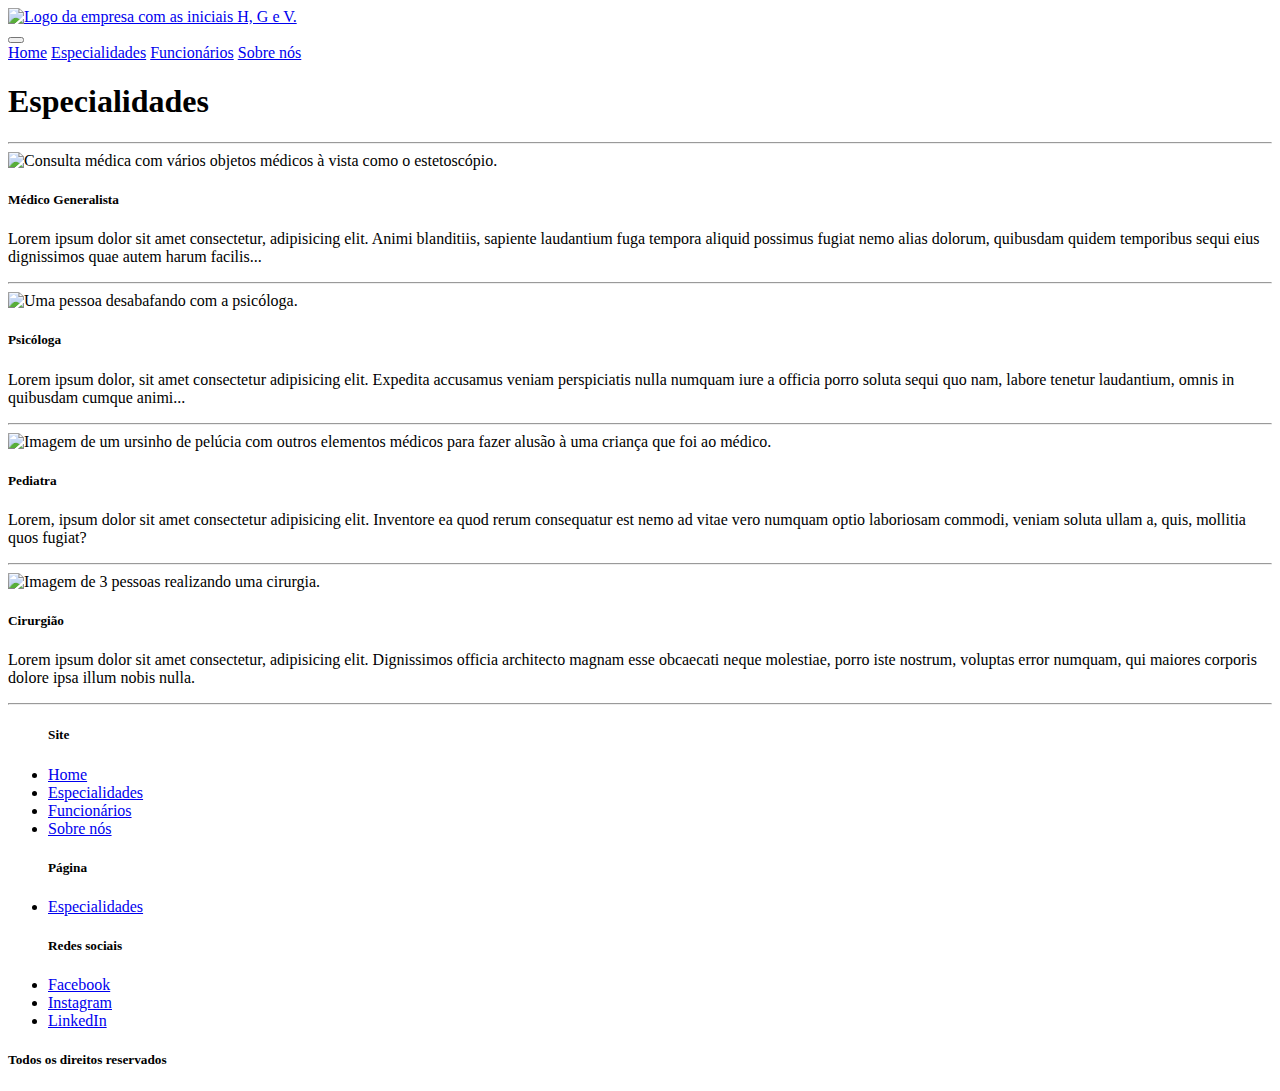
==== especialidade.html @ 1af1f27b "Páginas e imagens." ====
<!DOCTYPE html>
<html lang="pt-br">
<head>
    <meta charset="UTF-8">
    <meta http-equiv="X-UA-Compatible" content="IE=edge">
    <meta name="viewport" content="width=device-width, initial-scale=1.0">
    <link href="https://cdn.jsdelivr.net/npm/bootstrap@5.3.1/dist/css/bootstrap.min.css" rel="stylesheet" integrity="sha384-4bw+/aepP/YC94hEpVNVgiZdgIC5+VKNBQNGCHeKRQN+PtmoHDEXuppvnDJzQIu9" crossorigin="anonymous">
    <link rel="stylesheet" href="estilo/style.css">
    <link rel="preconnect" href="https://fonts.googleapis.com">
    <link rel="preconnect" href="https://fonts.gstatic.com" crossorigin>
    <link href="https://fonts.googleapis.com/css2?family=Roboto:wght@100&display=swap" rel="stylesheet">
    <title>HGV - Especialidades</title>
</head>
<body>
    <!-- Header -->
    <header>
        <nav id="header" class="navbar navbar-expand-lg">
            <div class="container-fluid">
				<div class="logo">
              		<a class="navbar-brand" href="index.html">
                		<img class="logo" src="img/logo.png" alt="Logo da empresa com as iniciais H, G e V.">
              		</a>
				</div>
              <button class="navbar-toggler" type="button" data-bs-toggle="collapse" data-bs-target="#navbarNavAltMarkup" aria-controls="navbarNavAltMarkup" aria-expanded="false" aria-label="Toggle navigation">
                <span class="navbar-toggler-icon"></span>
              </button>
              <div class="collapse navbar-collapse">
                <div class="navbar-nav">
					<a id="nav-link" class="nav-link" aria-current="page" href="index.html">Home</a>
					<a id="nav-link-1" class="nav-link" href="especialidade.html">Especialidades</a>
					<a id="nav-link" class="nav-link" href="funcionarios.html">Funcionários</a>
					<a id="nav-link" class="nav-link" href="#">Sobre nós</a>
                </div>
              </div>
            </div>
        </nav>
    </header>
	<!--Header end-->
    <!-- Main -->
    <main>
        <div class="container">
            <h1 id="especialidades" class="title-esp">Especialidades</h1>
            <hr>
            <div id="line" class="row">
                <div class="col-3">
                    <img class="photo-esp" src="img/clinico.png" alt="Consulta médica com vários objetos médicos à vista como o estetoscópio.">
                </div>
                <div class="col-6">
                    <h5>Médico Generalista</h5>
                    <p>Lorem ipsum dolor sit amet consectetur, adipisicing elit. Animi blanditiis, sapiente laudantium fuga tempora aliquid possimus fugiat nemo alias dolorum, quibusdam quidem temporibus sequi eius dignissimos quae autem harum facilis...</p>
                </div>
            </div>
            <hr>
            <div id="line" class="row">
                <div class="col-3">
                    <img src="img/psicologo.png" alt="Uma pessoa desabafando com a psicóloga." class="photo-esp">
                </div>
                <div class="col-6">
                    <h5>Psicóloga</h5>
                    <p>Lorem ipsum dolor, sit amet consectetur adipisicing elit. Expedita accusamus veniam perspiciatis nulla numquam iure a officia porro soluta sequi quo nam, labore tenetur laudantium, omnis in quibusdam cumque animi...</p>
                </div>
            </div>
            <hr>
            <div id="line" class="row">
                <div class="col-3">
                    <img src="img/pediatra.png" alt="Imagem de um ursinho de pelúcia com outros elementos médicos para fazer alusão à uma criança que foi ao médico." class="photo-esp">
                </div>
                <div class="col-6">
                    <h5>Pediatra</h5>
                    <p>Lorem, ipsum dolor sit amet consectetur adipisicing elit. Inventore ea quod rerum consequatur est nemo ad vitae vero numquam optio laboriosam commodi, veniam soluta ullam a, quis, mollitia quos fugiat?</p>
                </div>
            </div>
            <hr>
            <div id="line" class="row">
                <div class="col-3">
                    <img src="img/cirurgiao.png" alt="Imagem de 3 pessoas realizando uma cirurgia." class="photo-esp">
                </div>
                <div class="col-6">
                    <h5>Cirurgião</h5>
                    <p>Lorem ipsum dolor sit amet consectetur, adipisicing elit. Dignissimos officia architecto magnam esse obcaecati neque molestiae, porro iste nostrum, voluptas error numquam, qui maiores corporis dolore ipsa illum nobis nulla.</p>
                </div>
            </div>
            <hr>
        </div>
    </main>
    <!-- Main End -->
    <!-- Footer -->
	<footer class="footer">
		<div class="container">
			<div class="row">
				<div class="col-4">
					<ul>
						<h5>Site</h5>
						<li>
							<a href="index.html">Home</a>
						</li>
						<li>
							<a id="nav-link-1" href="especialidade.html">Especialidades</a>
						</li>
						<li>
							<a href="funcionarios.html">Funcionários</a>
						</li>
						<li>
							<a href="sobre-nos.html">Sobre nós</a>
						</li>
					</ul>	
				</div>
				<div class="col-4">
					<ul>
                        <h5>Página</h5>
						<li>
							<a href="#especialidades">Especialidades</a>
						</li>
					</ul>
				</div>
				<div class="col-4">
					<ul>
						<h5>Redes sociais</h5>
						<li>
							<a href="https://facebook.com">Facebook</a>
						</li>
						<li>
							<a href="https://instagram.com">Instagram</a>
						</li>
						<li>
							<a href="https://linkedin.com">LinkedIn</a>
						</li>
					</ul>
				</div>
			</div>
		</div>
		<div class="direitos">
			<h5>Todos os direitos reservados</h5>
		</div>
	</footer>
	<!-- Footer End -->
    <script src="https://cdn.jsdelivr.net/npm/bootstrap@5.3.1/dist/js/bootstrap.bundle.min.js" integrity="sha384-HwwvtgBNo3bZJJLYd8oVXjrBZt8cqVSpeBNS5n7C8IVInixGAoxmnlMuBnhbgrkm" crossorigin="anonymous"></script>
</body>
</html>
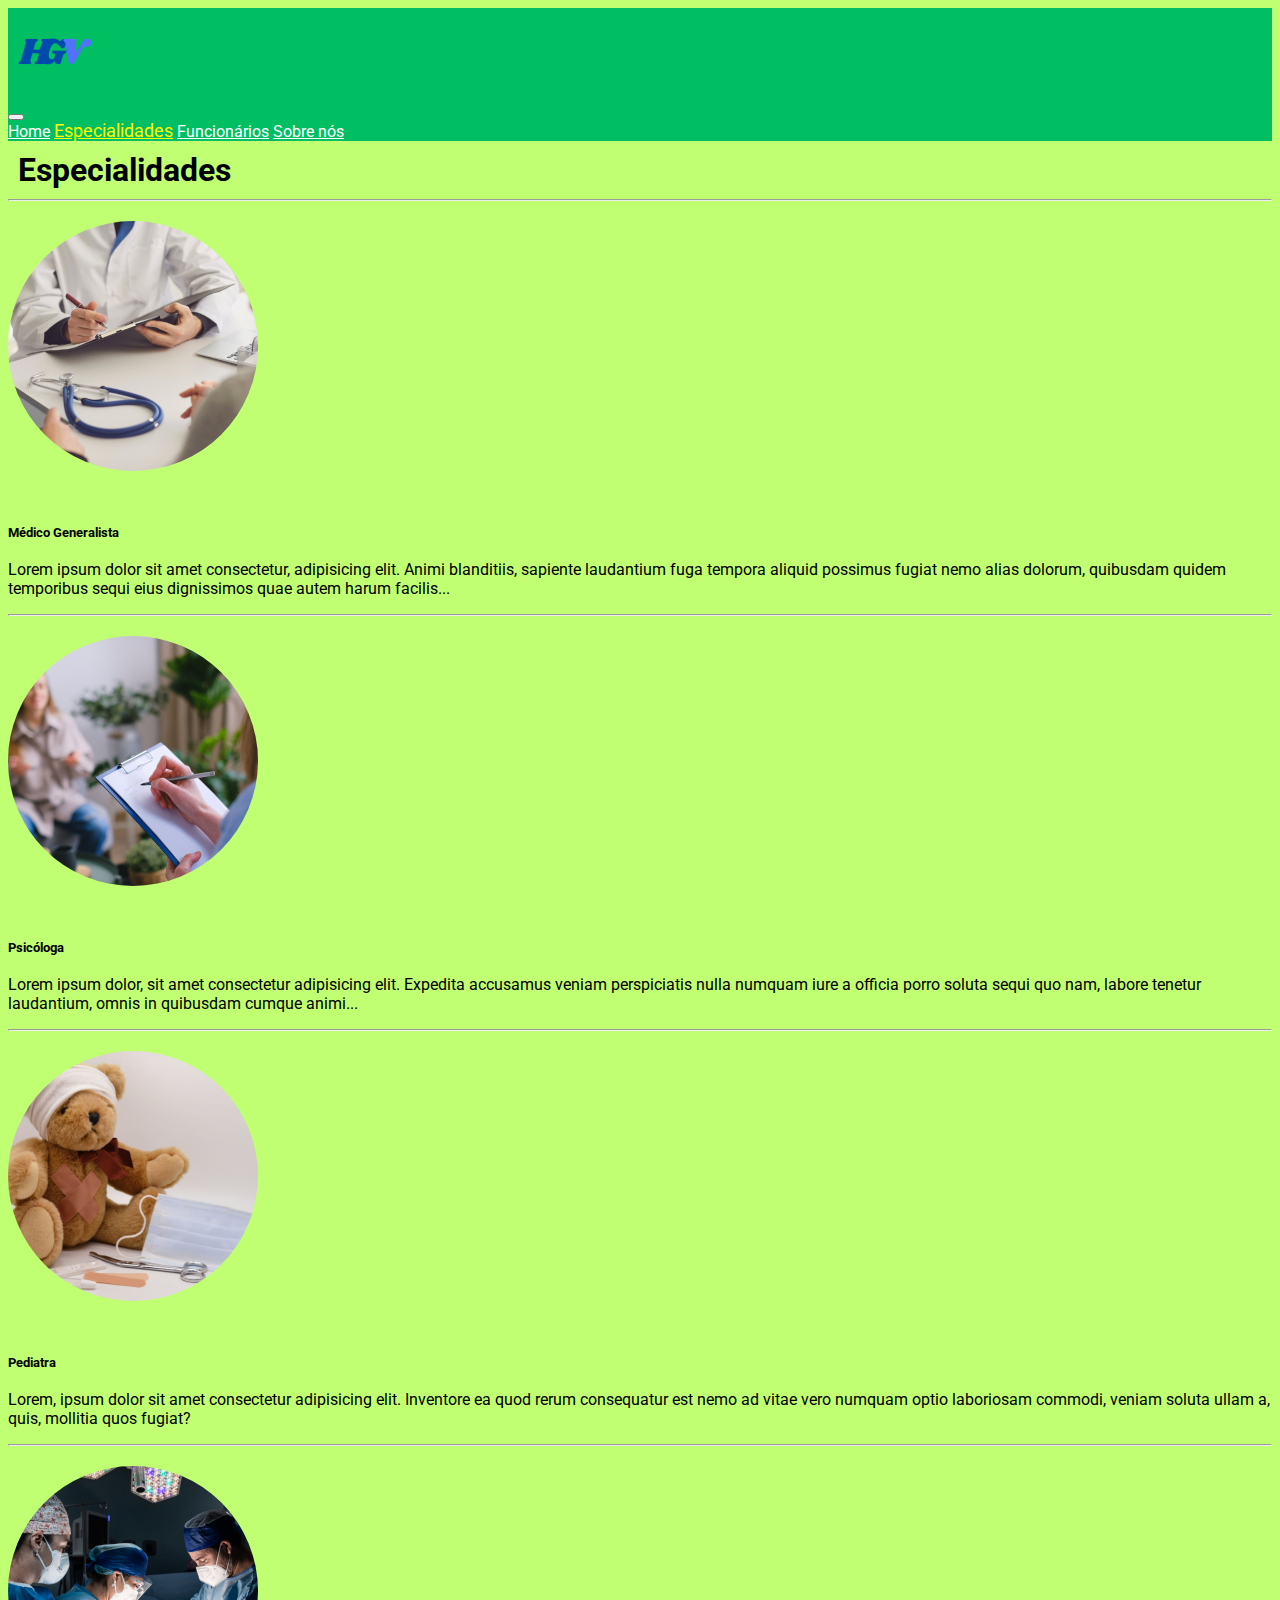
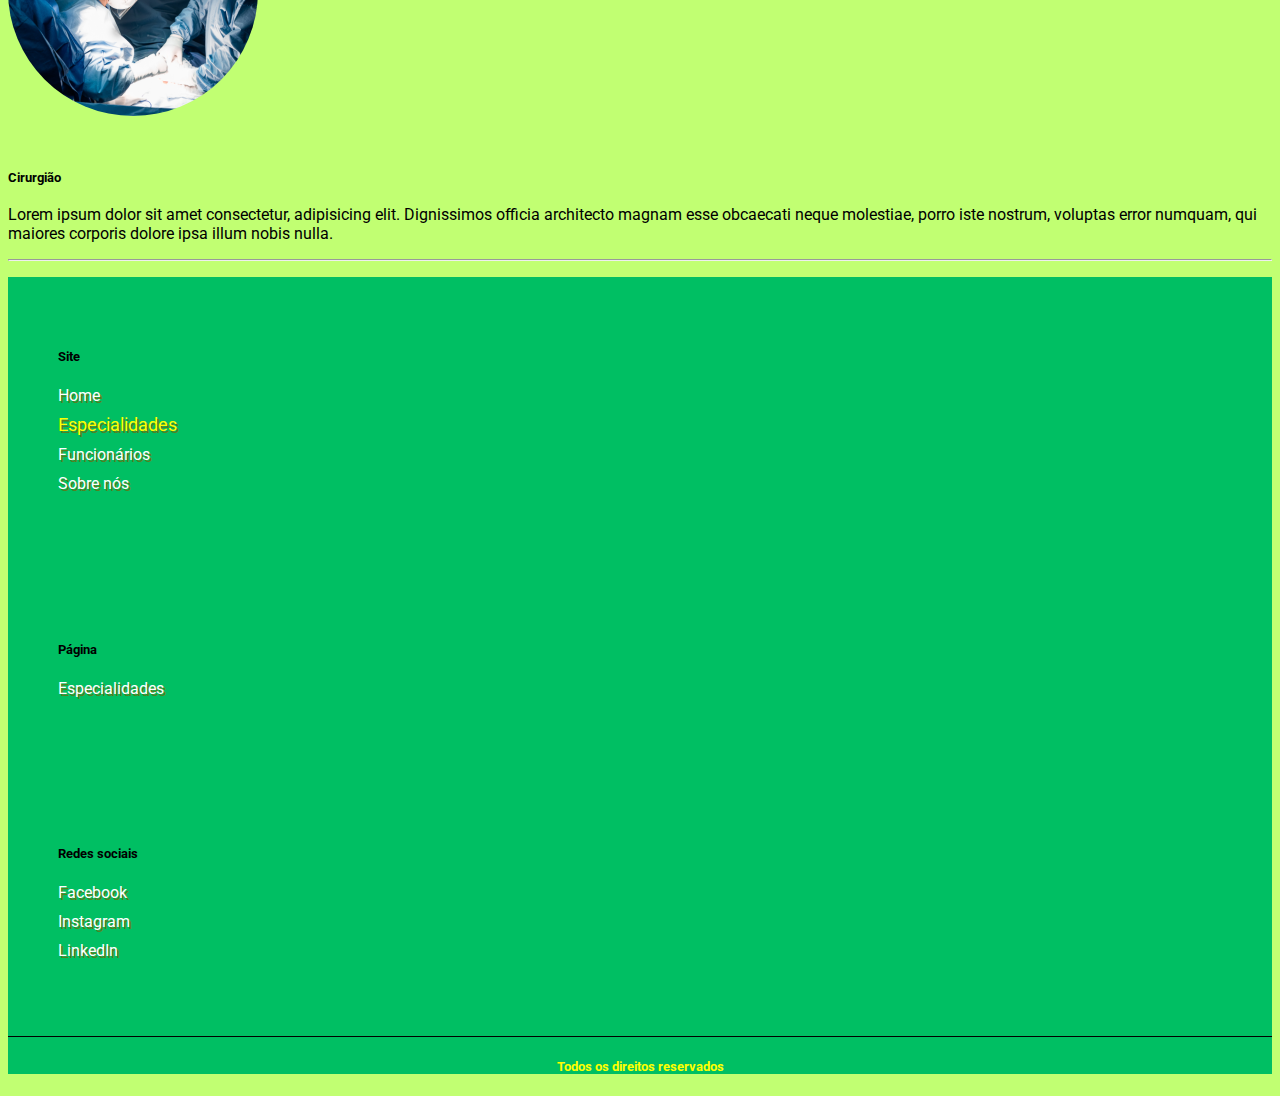
==== commit 1f39e70e: "Update especialidade.html" ====
--- a/especialidade.html
+++ b/especialidade.html
@@ -18,7 +18,7 @@
             <div class="container-fluid">
 				<div class="logo">
               		<a class="navbar-brand" href="index.html">
-                		<img class="logo" src="img/logo.png" alt="Logo da empresa com as iniciais H, G e V.">
+                		<img class="logo" src="logo.png" alt="Logo da empresa com as iniciais H, G e V.">
               		</a>
 				</div>
               <button class="navbar-toggler" type="button" data-bs-toggle="collapse" data-bs-target="#navbarNavAltMarkup" aria-controls="navbarNavAltMarkup" aria-expanded="false" aria-label="Toggle navigation">
@@ -43,7 +43,7 @@
             <hr>
             <div id="line" class="row">
                 <div class="col-3">
-                    <img class="photo-esp" src="img/clinico.png" alt="Consulta médica com vários objetos médicos à vista como o estetoscópio.">
+                    <img class="photo-esp" src="clinico.png" alt="Consulta médica com vários objetos médicos à vista como o estetoscópio.">
                 </div>
                 <div class="col-6">
                     <h5>Médico Generalista</h5>
@@ -53,7 +53,7 @@
             <hr>
             <div id="line" class="row">
                 <div class="col-3">
-                    <img src="img/psicologo.png" alt="Uma pessoa desabafando com a psicóloga." class="photo-esp">
+                    <img src="psicologo.png" alt="Uma pessoa desabafando com a psicóloga." class="photo-esp">
                 </div>
                 <div class="col-6">
                     <h5>Psicóloga</h5>
@@ -63,7 +63,7 @@
             <hr>
             <div id="line" class="row">
                 <div class="col-3">
-                    <img src="img/pediatra.png" alt="Imagem de um ursinho de pelúcia com outros elementos médicos para fazer alusão à uma criança que foi ao médico." class="photo-esp">
+                    <img src="pediatra.png" alt="Imagem de um ursinho de pelúcia com outros elementos médicos para fazer alusão à uma criança que foi ao médico." class="photo-esp">
                 </div>
                 <div class="col-6">
                     <h5>Pediatra</h5>
@@ -73,7 +73,7 @@
             <hr>
             <div id="line" class="row">
                 <div class="col-3">
-                    <img src="img/cirurgiao.png" alt="Imagem de 3 pessoas realizando uma cirurgia." class="photo-esp">
+                    <img src="cirurgiao.png" alt="Imagem de 3 pessoas realizando uma cirurgia." class="photo-esp">
                 </div>
                 <div class="col-6">
                     <h5>Cirurgião</h5>
@@ -136,4 +136,4 @@
 	<!-- Footer End -->
     <script src="https://cdn.jsdelivr.net/npm/bootstrap@5.3.1/dist/js/bootstrap.bundle.min.js" integrity="sha384-HwwvtgBNo3bZJJLYd8oVXjrBZt8cqVSpeBNS5n7C8IVInixGAoxmnlMuBnhbgrkm" crossorigin="anonymous"></script>
 </body>
-</html>+</html>
--- a/estilo/style.css
+++ b/estilo/style.css
@@ -0,0 +1,110 @@
+/* Global */
+@import url('https://fonts.googleapis.com/css2?family=Roboto:wght@100;300;400&display=swap');
+* {
+    font-family: 'Roboto', sans-serif;
+}
+body {
+    background-color: #c1ff72;
+}
+#header {
+    background-color: #00bf63;
+}
+.logo {
+    width: 90px;
+    border-radius: 50%;
+    margin-right: 100px;
+}
+#img {
+    width: 1300px;
+    height: 430px;
+}
+#nav-link {
+    color: white;
+}
+#nav-link-1 {
+    color: yellow;
+    font-size: 110%;
+}
+#header a:hover {
+    color: yellow;
+    font-size: 110%
+}
+/* Index */
+.text {
+    font-size: 130%;
+    color: black;
+    text-shadow: 2px 2px 2px grey;
+}
+#postagens {
+    padding: 5px;
+}
+#photo {
+    width: 200px;
+    border-radius: 50%;
+}
+#photo-text {
+    margin-top: 5px;
+}
+#photo-text h5 {
+    font-weight: bold;
+}
+.footer {
+    background-color: #00bf63;
+}
+.footer ul {
+    list-style-type: none;
+    padding: 50px;
+}
+.footer h5 {
+    font-weight: bold;
+}
+.footer li {
+    margin-bottom: 10px;
+}
+.footer a {
+    text-decoration: none;
+    color: white;
+    text-shadow: 2px 2px #557e20;
+}
+.footer a:hover {
+    font-size: 110%;
+    color: yellow;
+}
+.direitos {
+    text-align: center;
+    border-top: 1px solid black;
+    color: yellow;
+}
+/* Especialidade */
+.title-esp {
+    font-weight: bold;
+    margin: 10px;
+}
+#line {
+    margin-top: 20px;
+}
+.photo-esp {
+    width: 250px;
+    border-radius: 50%;
+}
+#line h5{
+    font-weight: bold;
+    margin-top: 50px;
+    margin-bottom: 20px;
+}
+/* Funcionários */
+#line-func {
+    margin-top: 50px;
+}
+#line-func h1 {
+    font-weight: bold;
+    margin-top: 100px;
+    margin-bottom: 20px;
+}
+/* Sobre nós */
+#line-sob {
+    margin: 20px;
+}
+#line-sob h1, h5 {
+    font-weight: bold;
+}
